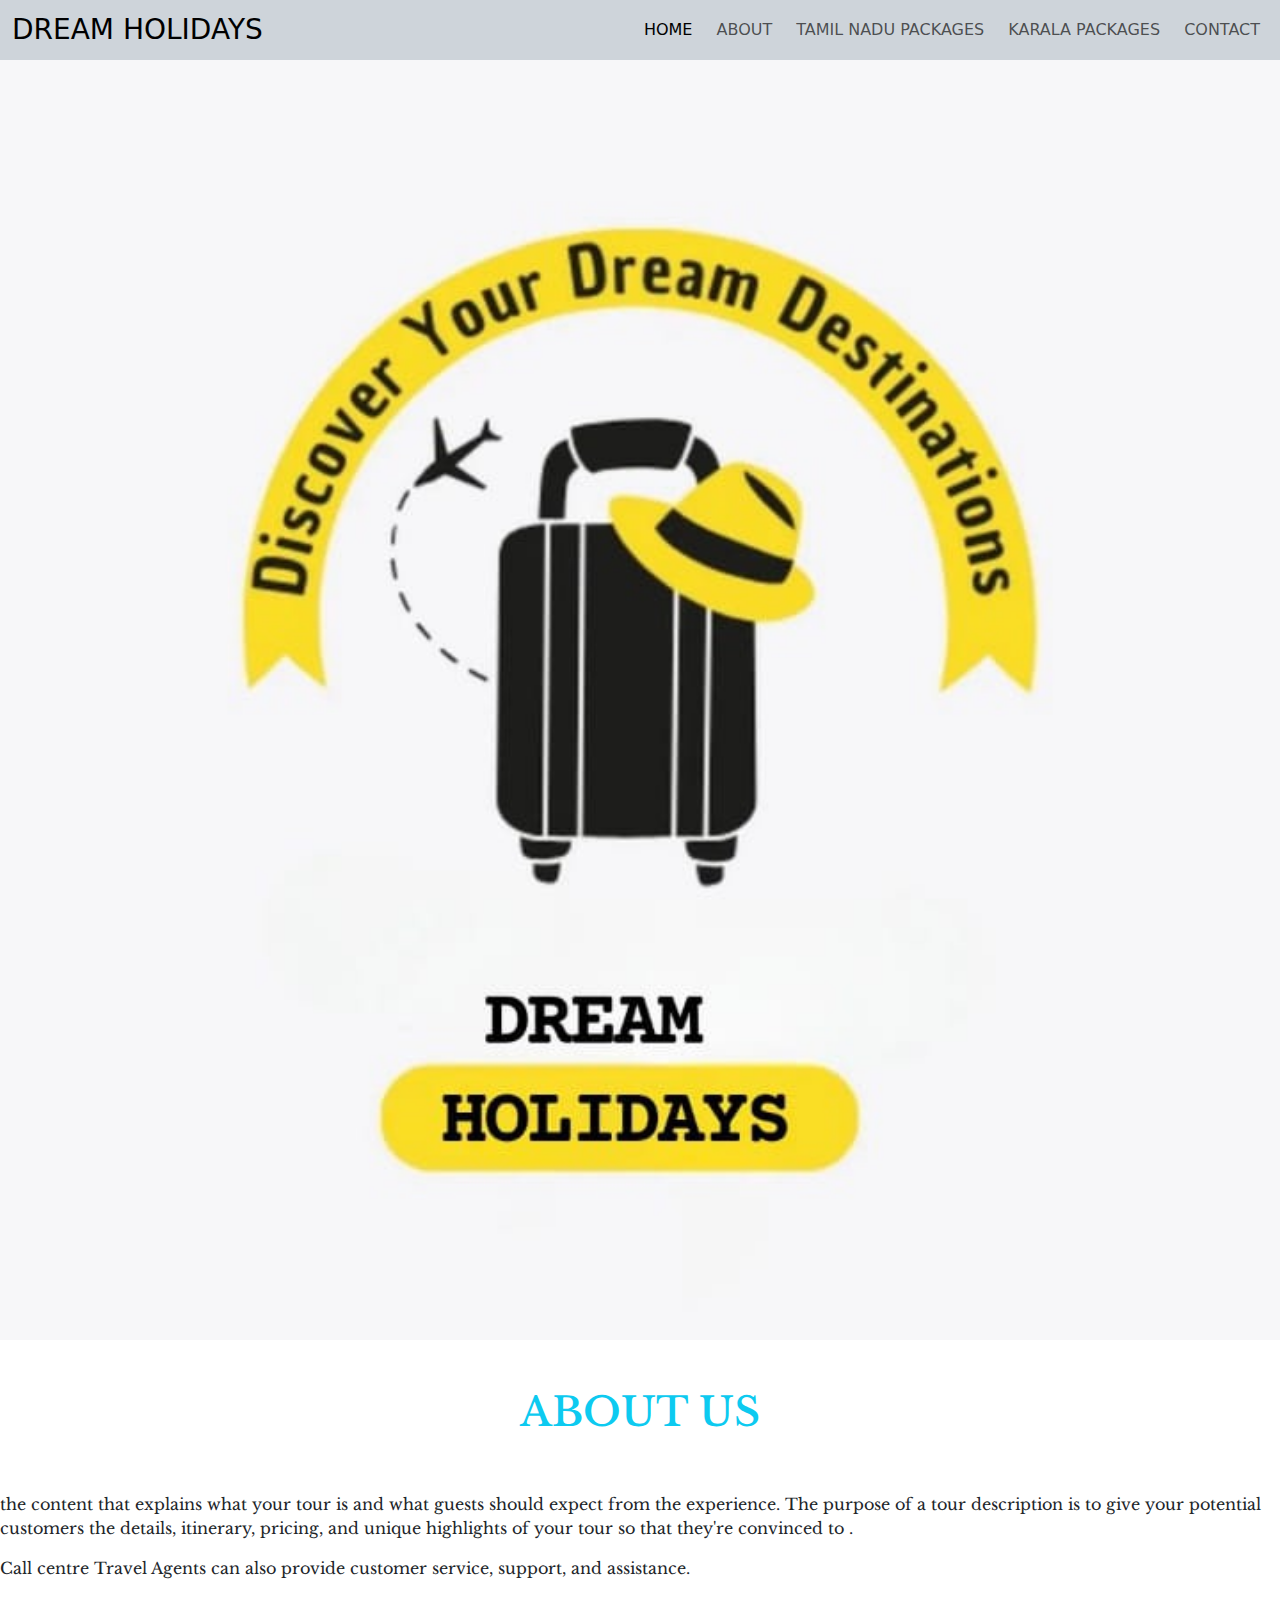
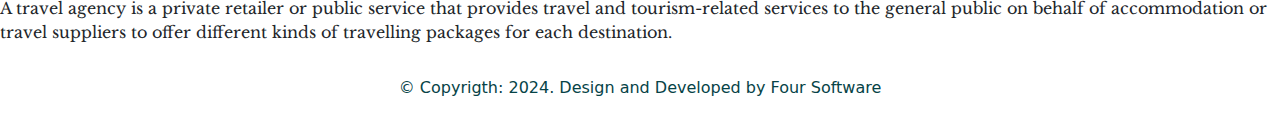
==== about.html @ 40134f79 "dream holidays" ====
<!DOCTYPE html>
<html lang="en">
<head>
    <meta charset="UTF-8">
    <meta name="viewport" content="width=device-width, initial-scale=1.0">
    <title>ABOUT </title>
    <link href="https://cdn.jsdelivr.net/npm/bootstrap@5.3.3/dist/css/bootstrap.min.css" rel="stylesheet" integrity="sha384-QWTKZyjpPEjISv5WaRU9OFeRpok6YctnYmDr5pNlyT2bRjXh0JMhjY6hW+ALEwIH" crossorigin="anonymous">
    <link rel="stylesheet" href="about.css">
    <link rel="icon" type="image/x-icon" href="/image/icon.jpg">
    <link rel="preconnect" href="https://fonts.googleapis.com">
    <link rel="preconnect" href="https://fonts.gstatic.com" crossorigin>
    <link href="https://fonts.googleapis.com/css2?family=Libre+Baskerville:ital,wght@0,400;0,700;1,400&display=swap" rel="stylesheet">

</head>
<body>
  <!--navbar-->
  <nav class="navbar navbar-expand-lg bg-dark-subtle py-1 sticky-top">
    <div class="container-fluid">
      <a class="navbar-brand fs-3 ">DREAM HOLIDAYS</a>
      <button class="navbar-toggler" type="button" data-bs-toggle="collapse" data-bs-target="#navbarSupportedContent"
        aria-controls="navbarSupportedContent" aria-expanded="false" aria-label="Toggle navigation">
        <span class="navbar-toggler-icon"></span>
      </button>
      <div class="collapse navbar-collapse" id="navbarSupportedContent">
        <ul class="navbar-nav ms-auto mb-1 mb-lg-0 gap-2">
          <li class="nav-item">
            <a class="nav-link active" aria-current="page" href="index.html">HOME</a>
          </li>
          <li class="nav-item">
            <a class="nav-link" href="about.html">ABOUT</a>
          </li>
          <li class="nav-item ">
            <a class="nav-link" href="packages.html">
              TAMIL NADU PACKAGES
            </a>
            <li>
              <a class="nav-link" href="karala packages.html">
                KARALA PACKAGES
              </a>
            </li>
          <li class="nav-item">
            <a class="nav-link" href="contact.html">CONTACT</a>
          </li>
          </li>
        </ul>
      </div>
    </div>
  </nav>
 <div class="font">
  <img src="/image/logo.jpg" alt="logo" width="100%">
  <h1 class="text-uppercase py-5 text-center text-info"> about us</h1>
   <p> the content that explains what your tour is and what guests should expect 
    from the experience. The purpose of a tour description is to give your potential customers the details, itinerary, pricing, and unique highlights of your tour so that they're convinced to .</p>
    <p>Call centre Travel Agents can also provide customer service, support, and assistance.</p>
    <p>A travel agency is a private retailer or public service that provides travel and tourism-related services to the general public on behalf of accommodation or travel suppliers to offer different kinds of travelling packages for each destination.</p>
 </div>
 <footer class="m-0 text-center p-3">© Copyrigth: 2024. Design and Developed by Four Software</footer>
</body>
<script src="https://cdn.jsdelivr.net/npm/bootstrap@5.3.3/dist/js/bootstrap.bundle.min.js" integrity="sha384-YvpcrYf0tY3lHB60NNkmXc5s9fDVZLESaAA55NDzOxhy9GkcIdslK1eN7N6jIeHz" crossorigin="anonymous"></script>
</html>
---- about.css ----
.font{
    font-family: "Libre Baskerville", serif;
}
footer{
    color: rgb(6, 67, 71);
}

@media screen and (max-width:576px) {
    nav{
        box-shadow: 0px 5px 8px #3b4142;
        z-index: 10;
    }
    .nav-link{
        color: rgb(255, 0, 0) !important;
        border-bottom: 1px solid transparent;
        font-style:oblique;
    }
    .nav-link:hover{
        border-bottom: 1px solid rgb(54, 245, 6);
    }
    p{
        border: 2px solid ;
        border-radius: 20px;
        
    }
    footer{
        color: rgb(6, 67, 71);
    }
}
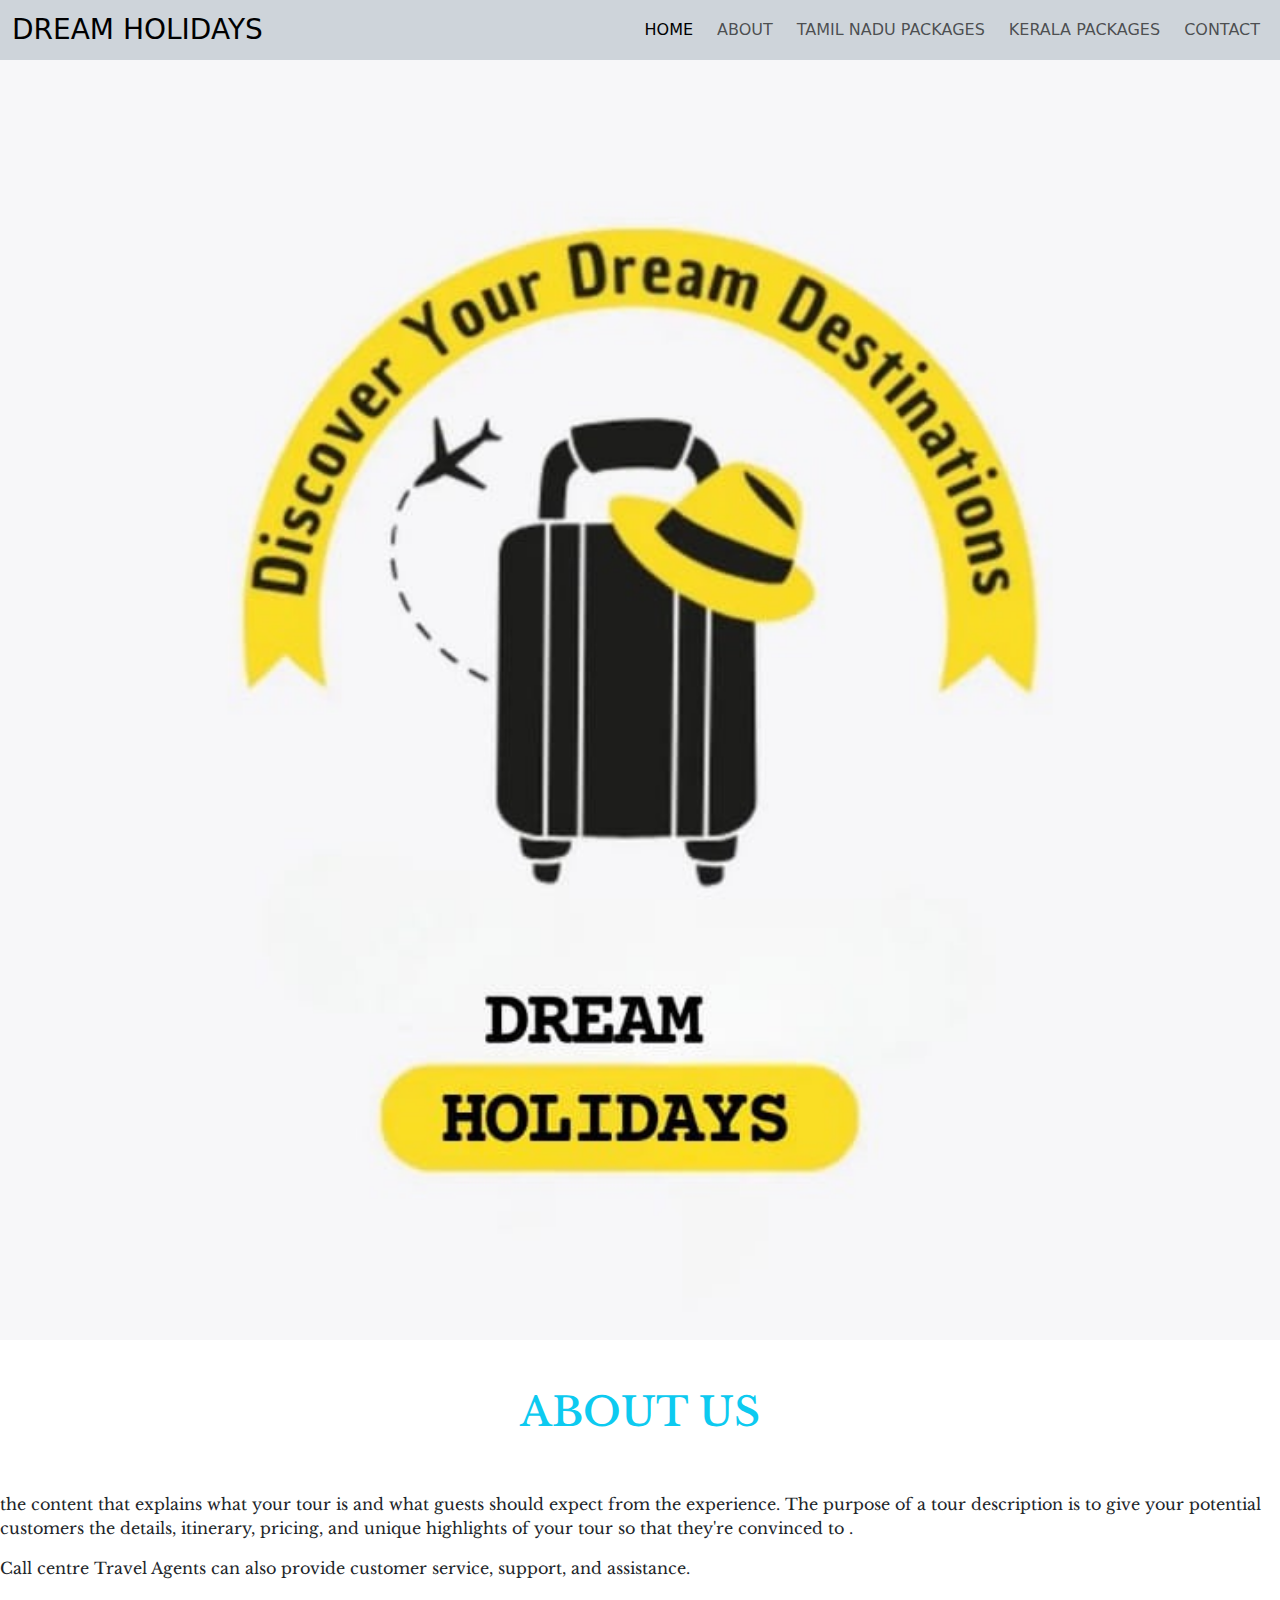
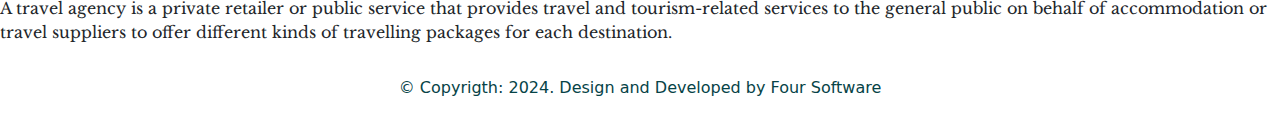
==== commit 7c493582: "name chenge" ====
--- a/about.html
+++ b/about.html
@@ -35,7 +35,7 @@
             </a>
             <li>
               <a class="nav-link" href="karala packages.html">
-                KARALA PACKAGES
+                KERALA PACKAGES
               </a>
             </li>
           <li class="nav-item">
